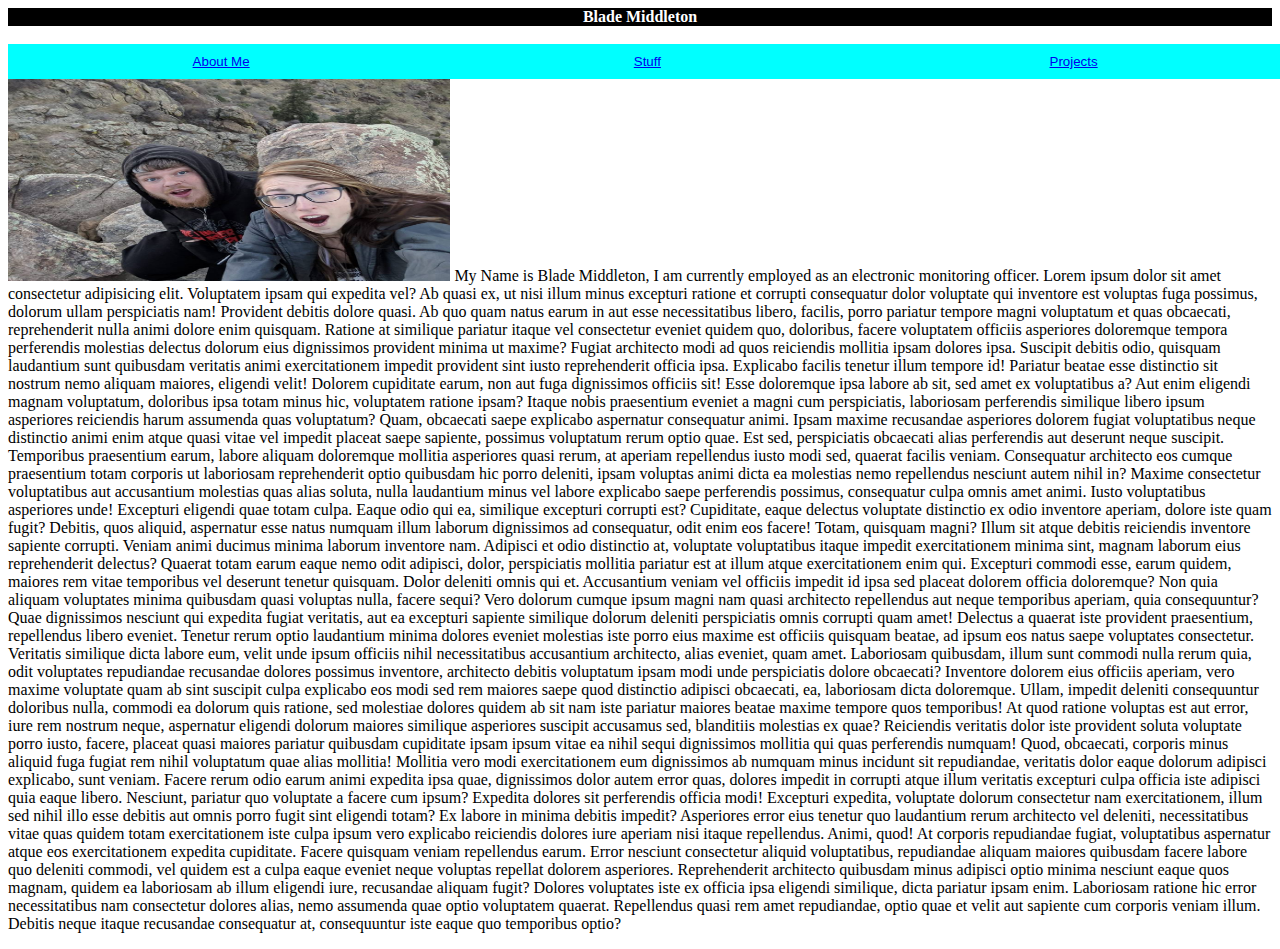
==== index.html @ 07a8fa97 "updated everything" ====
<html lang="en">
<title>Blade
    
</title>
<header><Strong>Blade Middleton</Strong>
<link rel="stylesheet" href="style.css">

</header>
<Br>
<!-- Button for Home Page -->
<div id="btn1">
    <button><a href="index.html">About Me</a></button>
</div>
<!-- Button for Page 2 -->
<div id="btn2">
    <button><a href="index2.html">Stuff</a></button>
</div>
<!-- Button for Page 3 -->
<div id="btn3">
    <button><a href="index3.html">Projects</a></button>
</div>
<!-- Picture -->
<p>
    <picture><img src="Me.jpg" height = 25% Width =35%></picture>
<!-- About Me -->
    My Name is Blade Middleton, I am currently employed as an electronic monitoring officer. 
    Lorem ipsum dolor sit amet consectetur adipisicing elit. Voluptatem ipsam qui expedita vel? Ab quasi ex, ut nisi illum minus excepturi ratione et corrupti consequatur dolor voluptate qui inventore est voluptas fuga possimus, dolorum ullam perspiciatis nam! Provident debitis dolore quasi. Ab quo quam natus earum in aut esse necessitatibus libero, facilis, porro pariatur tempore magni voluptatum et quas obcaecati, reprehenderit nulla animi dolore enim quisquam. Ratione at similique pariatur itaque vel consectetur eveniet quidem quo, doloribus, facere voluptatem officiis asperiores doloremque tempora perferendis molestias delectus dolorum eius dignissimos provident minima ut maxime? Fugiat architecto modi ad quos reiciendis mollitia ipsam dolores ipsa. Suscipit debitis odio, quisquam laudantium sunt quibusdam veritatis animi exercitationem impedit provident sint iusto reprehenderit officia ipsa. Explicabo facilis tenetur illum tempore id! Pariatur beatae esse distinctio sit nostrum nemo aliquam maiores, eligendi velit! Dolorem cupiditate earum, non aut fuga dignissimos officiis sit! Esse doloremque ipsa labore ab sit, sed amet ex voluptatibus a? Aut enim eligendi magnam voluptatum, doloribus ipsa totam minus hic, voluptatem ratione ipsam? Itaque nobis praesentium eveniet a magni cum perspiciatis, laboriosam perferendis similique libero ipsum asperiores reiciendis harum assumenda quas voluptatum? Quam, obcaecati saepe explicabo aspernatur consequatur animi. Ipsam maxime recusandae asperiores dolorem fugiat voluptatibus neque distinctio animi enim atque quasi vitae vel impedit placeat saepe sapiente, possimus voluptatum rerum optio quae. Est sed, perspiciatis obcaecati alias perferendis aut deserunt neque suscipit. Temporibus praesentium earum, labore aliquam doloremque mollitia asperiores quasi rerum, at aperiam repellendus iusto modi sed, quaerat facilis veniam. Consequatur architecto eos cumque praesentium totam corporis ut laboriosam reprehenderit optio quibusdam hic porro deleniti, ipsam voluptas animi dicta ea molestias nemo repellendus nesciunt autem nihil in? Maxime consectetur voluptatibus aut accusantium molestias quas alias soluta, nulla laudantium minus vel labore explicabo saepe perferendis possimus, consequatur culpa omnis amet animi. Iusto voluptatibus asperiores unde! Excepturi eligendi quae totam culpa. Eaque odio qui ea, similique excepturi corrupti est? Cupiditate, eaque delectus voluptate distinctio ex odio inventore aperiam, dolore iste quam fugit? Debitis, quos aliquid, aspernatur esse natus numquam illum laborum dignissimos ad consequatur, odit enim eos facere! Totam, quisquam magni? Illum sit atque debitis reiciendis inventore sapiente corrupti. Veniam animi ducimus minima laborum inventore nam. Adipisci et odio distinctio at, voluptate voluptatibus itaque impedit exercitationem minima sint, magnam laborum eius reprehenderit delectus? Quaerat totam earum eaque nemo odit adipisci, dolor, perspiciatis mollitia pariatur est at illum atque exercitationem enim qui. Excepturi commodi esse, earum quidem, maiores rem vitae temporibus vel deserunt tenetur quisquam. Dolor deleniti omnis qui et. Accusantium veniam vel officiis impedit id ipsa sed placeat dolorem officia doloremque? Non quia aliquam voluptates minima quibusdam quasi voluptas nulla, facere sequi? Vero dolorum cumque ipsum magni nam quasi architecto repellendus aut neque temporibus aperiam, quia consequuntur? Quae dignissimos nesciunt qui expedita fugiat veritatis, aut ea excepturi sapiente similique dolorum deleniti perspiciatis omnis corrupti quam amet! Delectus a quaerat iste provident praesentium, repellendus libero eveniet. Tenetur rerum optio laudantium minima dolores eveniet molestias iste porro eius maxime est officiis quisquam beatae, ad ipsum eos natus saepe voluptates consectetur. Veritatis similique dicta labore eum, velit unde ipsum officiis nihil necessitatibus accusantium architecto, alias eveniet, quam amet. Laboriosam quibusdam, illum sunt commodi nulla rerum quia, odit voluptates repudiandae recusandae dolores possimus inventore, architecto debitis voluptatum ipsam modi unde perspiciatis dolore obcaecati? Inventore dolorem eius officiis aperiam, vero maxime voluptate quam ab sint suscipit culpa explicabo eos modi sed rem maiores saepe quod distinctio adipisci obcaecati, ea, laboriosam dicta doloremque. Ullam, impedit deleniti consequuntur doloribus nulla, commodi ea dolorum quis ratione, sed molestiae dolores quidem ab sit nam iste pariatur maiores beatae maxime tempore quos temporibus! At quod ratione voluptas est aut error, iure rem nostrum neque, aspernatur eligendi dolorum maiores similique asperiores suscipit accusamus sed, blanditiis molestias ex quae? Reiciendis veritatis dolor iste provident soluta voluptate porro iusto, facere, placeat quasi maiores pariatur quibusdam cupiditate ipsam ipsum vitae ea nihil sequi dignissimos mollitia qui quas perferendis numquam! Quod, obcaecati, corporis minus aliquid fuga fugiat rem nihil voluptatum quae alias mollitia! Mollitia vero modi exercitationem eum dignissimos ab numquam minus incidunt sit repudiandae, veritatis dolor eaque dolorum adipisci explicabo, sunt veniam. Facere rerum odio earum animi expedita ipsa quae, dignissimos dolor autem error quas, dolores impedit in corrupti atque illum veritatis excepturi culpa officia iste adipisci quia eaque libero. Nesciunt, pariatur quo voluptate a facere cum ipsum? Expedita dolores sit perferendis officia modi! Excepturi expedita, voluptate dolorum consectetur nam exercitationem, illum sed nihil illo esse debitis aut omnis porro fugit sint eligendi totam? Ex labore in minima debitis impedit? Asperiores error eius tenetur quo laudantium rerum architecto vel deleniti, necessitatibus vitae quas quidem totam exercitationem iste culpa ipsum vero explicabo reiciendis dolores iure aperiam nisi itaque repellendus. Animi, quod! At corporis repudiandae fugiat, voluptatibus aspernatur atque eos exercitationem expedita cupiditate. Facere quisquam veniam repellendus earum. Error nesciunt consectetur aliquid voluptatibus, repudiandae aliquam maiores quibusdam facere labore quo deleniti commodi, vel quidem est a culpa eaque eveniet neque voluptas repellat dolorem asperiores. Reprehenderit architecto quibusdam minus adipisci optio minima nesciunt eaque quos magnam, quidem ea laboriosam ab illum eligendi iure, recusandae aliquam fugit? Dolores voluptates iste ex officia ipsa eligendi similique, dicta pariatur ipsam enim. Laboriosam ratione hic error necessitatibus nam consectetur dolores alias, nemo assumenda quae optio voluptatem quaerat. Repellendus quasi rem amet repudiandae, optio quae et velit aut sapiente cum corporis veniam illum. Debitis neque itaque recusandae consequatur at, consequuntur iste eaque quo temporibus optio?
</p>
</html>
---- style.css ----
header{
        text-align: center;
        background-color: black;
        Color: White;
    }
    #btn1 button{
        position: Fixed;
        background-color: aqua;
        border: 1px aqua;
        color:black;
        padding: 10px 24px;
        float: left;
        Width: 33.3%;
    }

    #bt1:after{
        Clear: both;
        display: Table;   
    }
   
    #btn1 button:hover {
        background-color: teal;
    }
    #btn1 button:Active {
        background-color: white;
    }


    #btn2 button{
        position: Fixed;
        margin-left:33.3%; 
        background-color: aqua;
        border: 1px aqua;
        color:black;
        padding: 10px 24px;
        float: left;
        Width: 33.3%;
    }

    #bt2.after{
        Clear: both;
        display: Table;   
    }
    #btn2 button:hover {
        background-color: teal;
    }
    #btn3 button{
        position: Fixed;
        margin-left:66.6%; 
        background-color: aqua;
        border: 1px aqua;
        color:black;
        padding: 10px 24px;
        float: Left;
        Width: 33.3%;
    }

    #bt3:after{
        Clear: both;
        display: Table;   
    }
    #btn3 button:hover {
        background-color: teal;
    }

    Article{
        margin-top: 5%;
        
    }
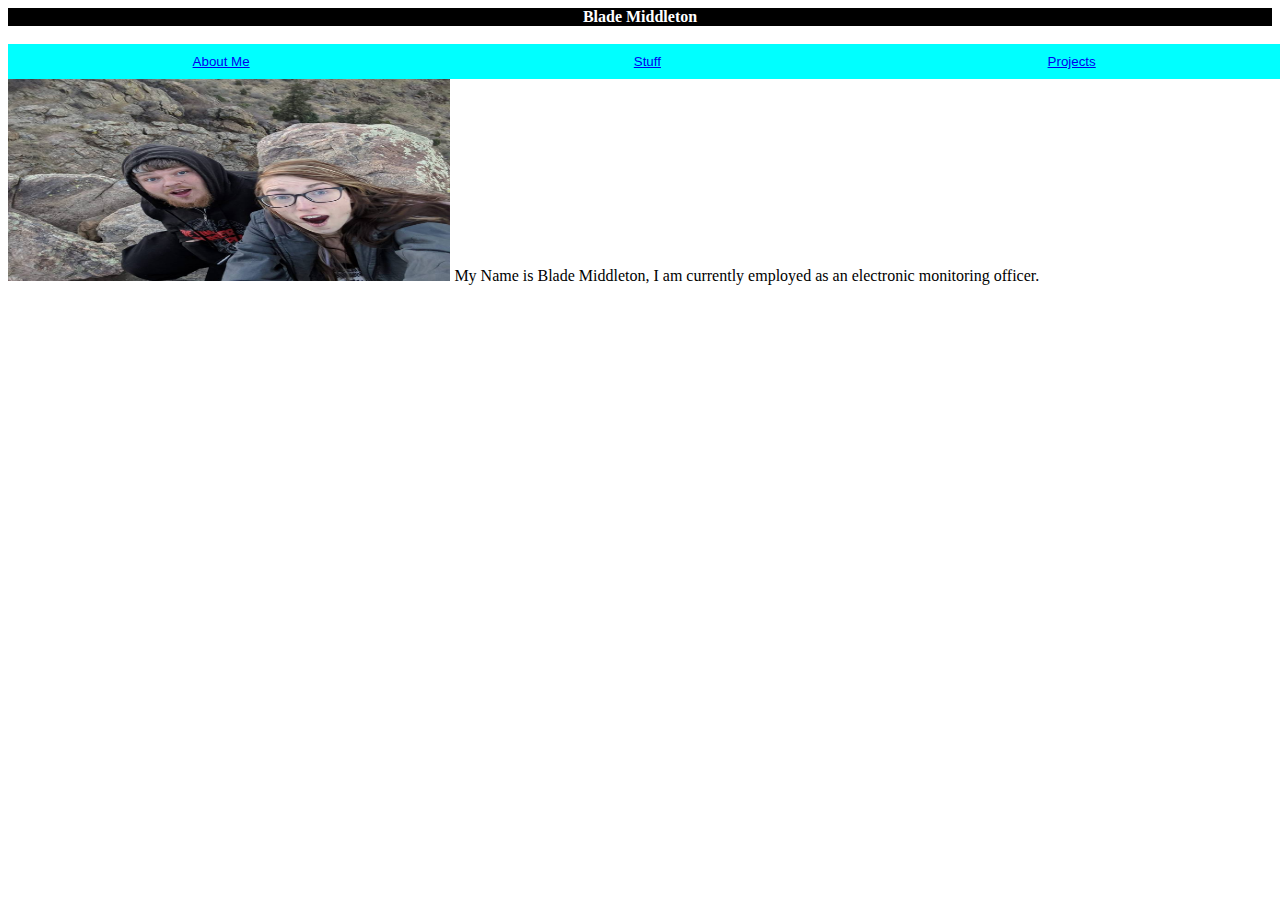
==== commit f9a0d66f: "updated buttons" ====
--- a/index.html
+++ b/index.html
@@ -20,10 +20,10 @@
     <button><a href="index3.html">Projects</a></button>
 </div>
 <!-- Picture -->
-<p>
+<p> 
     <picture><img src="Me.jpg" height = 25% Width =35%></picture>
-<!-- About Me -->
+    <!-- About Me -->
     My Name is Blade Middleton, I am currently employed as an electronic monitoring officer. 
-    Lorem ipsum dolor sit amet consectetur adipisicing elit. Voluptatem ipsam qui expedita vel? Ab quasi ex, ut nisi illum minus excepturi ratione et corrupti consequatur dolor voluptate qui inventore est voluptas fuga possimus, dolorum ullam perspiciatis nam! Provident debitis dolore quasi. Ab quo quam natus earum in aut esse necessitatibus libero, facilis, porro pariatur tempore magni voluptatum et quas obcaecati, reprehenderit nulla animi dolore enim quisquam. Ratione at similique pariatur itaque vel consectetur eveniet quidem quo, doloribus, facere voluptatem officiis asperiores doloremque tempora perferendis molestias delectus dolorum eius dignissimos provident minima ut maxime? Fugiat architecto modi ad quos reiciendis mollitia ipsam dolores ipsa. Suscipit debitis odio, quisquam laudantium sunt quibusdam veritatis animi exercitationem impedit provident sint iusto reprehenderit officia ipsa. Explicabo facilis tenetur illum tempore id! Pariatur beatae esse distinctio sit nostrum nemo aliquam maiores, eligendi velit! Dolorem cupiditate earum, non aut fuga dignissimos officiis sit! Esse doloremque ipsa labore ab sit, sed amet ex voluptatibus a? Aut enim eligendi magnam voluptatum, doloribus ipsa totam minus hic, voluptatem ratione ipsam? Itaque nobis praesentium eveniet a magni cum perspiciatis, laboriosam perferendis similique libero ipsum asperiores reiciendis harum assumenda quas voluptatum? Quam, obcaecati saepe explicabo aspernatur consequatur animi. Ipsam maxime recusandae asperiores dolorem fugiat voluptatibus neque distinctio animi enim atque quasi vitae vel impedit placeat saepe sapiente, possimus voluptatum rerum optio quae. Est sed, perspiciatis obcaecati alias perferendis aut deserunt neque suscipit. Temporibus praesentium earum, labore aliquam doloremque mollitia asperiores quasi rerum, at aperiam repellendus iusto modi sed, quaerat facilis veniam. Consequatur architecto eos cumque praesentium totam corporis ut laboriosam reprehenderit optio quibusdam hic porro deleniti, ipsam voluptas animi dicta ea molestias nemo repellendus nesciunt autem nihil in? Maxime consectetur voluptatibus aut accusantium molestias quas alias soluta, nulla laudantium minus vel labore explicabo saepe perferendis possimus, consequatur culpa omnis amet animi. Iusto voluptatibus asperiores unde! Excepturi eligendi quae totam culpa. Eaque odio qui ea, similique excepturi corrupti est? Cupiditate, eaque delectus voluptate distinctio ex odio inventore aperiam, dolore iste quam fugit? Debitis, quos aliquid, aspernatur esse natus numquam illum laborum dignissimos ad consequatur, odit enim eos facere! Totam, quisquam magni? Illum sit atque debitis reiciendis inventore sapiente corrupti. Veniam animi ducimus minima laborum inventore nam. Adipisci et odio distinctio at, voluptate voluptatibus itaque impedit exercitationem minima sint, magnam laborum eius reprehenderit delectus? Quaerat totam earum eaque nemo odit adipisci, dolor, perspiciatis mollitia pariatur est at illum atque exercitationem enim qui. Excepturi commodi esse, earum quidem, maiores rem vitae temporibus vel deserunt tenetur quisquam. Dolor deleniti omnis qui et. Accusantium veniam vel officiis impedit id ipsa sed placeat dolorem officia doloremque? Non quia aliquam voluptates minima quibusdam quasi voluptas nulla, facere sequi? Vero dolorum cumque ipsum magni nam quasi architecto repellendus aut neque temporibus aperiam, quia consequuntur? Quae dignissimos nesciunt qui expedita fugiat veritatis, aut ea excepturi sapiente similique dolorum deleniti perspiciatis omnis corrupti quam amet! Delectus a quaerat iste provident praesentium, repellendus libero eveniet. Tenetur rerum optio laudantium minima dolores eveniet molestias iste porro eius maxime est officiis quisquam beatae, ad ipsum eos natus saepe voluptates consectetur. Veritatis similique dicta labore eum, velit unde ipsum officiis nihil necessitatibus accusantium architecto, alias eveniet, quam amet. Laboriosam quibusdam, illum sunt commodi nulla rerum quia, odit voluptates repudiandae recusandae dolores possimus inventore, architecto debitis voluptatum ipsam modi unde perspiciatis dolore obcaecati? Inventore dolorem eius officiis aperiam, vero maxime voluptate quam ab sint suscipit culpa explicabo eos modi sed rem maiores saepe quod distinctio adipisci obcaecati, ea, laboriosam dicta doloremque. Ullam, impedit deleniti consequuntur doloribus nulla, commodi ea dolorum quis ratione, sed molestiae dolores quidem ab sit nam iste pariatur maiores beatae maxime tempore quos temporibus! At quod ratione voluptas est aut error, iure rem nostrum neque, aspernatur eligendi dolorum maiores similique asperiores suscipit accusamus sed, blanditiis molestias ex quae? Reiciendis veritatis dolor iste provident soluta voluptate porro iusto, facere, placeat quasi maiores pariatur quibusdam cupiditate ipsam ipsum vitae ea nihil sequi dignissimos mollitia qui quas perferendis numquam! Quod, obcaecati, corporis minus aliquid fuga fugiat rem nihil voluptatum quae alias mollitia! Mollitia vero modi exercitationem eum dignissimos ab numquam minus incidunt sit repudiandae, veritatis dolor eaque dolorum adipisci explicabo, sunt veniam. Facere rerum odio earum animi expedita ipsa quae, dignissimos dolor autem error quas, dolores impedit in corrupti atque illum veritatis excepturi culpa officia iste adipisci quia eaque libero. Nesciunt, pariatur quo voluptate a facere cum ipsum? Expedita dolores sit perferendis officia modi! Excepturi expedita, voluptate dolorum consectetur nam exercitationem, illum sed nihil illo esse debitis aut omnis porro fugit sint eligendi totam? Ex labore in minima debitis impedit? Asperiores error eius tenetur quo laudantium rerum architecto vel deleniti, necessitatibus vitae quas quidem totam exercitationem iste culpa ipsum vero explicabo reiciendis dolores iure aperiam nisi itaque repellendus. Animi, quod! At corporis repudiandae fugiat, voluptatibus aspernatur atque eos exercitationem expedita cupiditate. Facere quisquam veniam repellendus earum. Error nesciunt consectetur aliquid voluptatibus, repudiandae aliquam maiores quibusdam facere labore quo deleniti commodi, vel quidem est a culpa eaque eveniet neque voluptas repellat dolorem asperiores. Reprehenderit architecto quibusdam minus adipisci optio minima nesciunt eaque quos magnam, quidem ea laboriosam ab illum eligendi iure, recusandae aliquam fugit? Dolores voluptates iste ex officia ipsa eligendi similique, dicta pariatur ipsam enim. Laboriosam ratione hic error necessitatibus nam consectetur dolores alias, nemo assumenda quae optio voluptatem quaerat. Repellendus quasi rem amet repudiandae, optio quae et velit aut sapiente cum corporis veniam illum. Debitis neque itaque recusandae consequatur at, consequuntur iste eaque quo temporibus optio?
+    <!-- Lorem ipsum dolor sit amet consectetur adipisicing elit. Voluptatem ipsam qui expedita vel? Ab quasi ex, ut nisi illum minus excepturi ratione et corrupti consequatur dolor voluptate qui inventore est voluptas fuga possimus, dolorum ullam perspiciatis nam! Provident debitis dolore quasi. Ab quo quam natus earum in aut esse necessitatibus libero, facilis, porro pariatur tempore magni voluptatum et quas obcaecati, reprehenderit nulla animi dolore enim quisquam. Ratione at similique pariatur itaque vel consectetur eveniet quidem quo, doloribus, facere voluptatem officiis asperiores doloremque tempora perferendis molestias delectus dolorum eius dignissimos provident minima ut maxime? Fugiat architecto modi ad quos reiciendis mollitia ipsam dolores ipsa. Suscipit debitis odio, quisquam laudantium sunt quibusdam veritatis animi exercitationem impedit provident sint iusto reprehenderit officia ipsa. Explicabo facilis tenetur illum tempore id! Pariatur beatae esse distinctio sit nostrum nemo aliquam maiores, eligendi velit! Dolorem cupiditate earum, non aut fuga dignissimos officiis sit! Esse doloremque ipsa labore ab sit, sed amet ex voluptatibus a? Aut enim eligendi magnam voluptatum, doloribus ipsa totam minus hic, voluptatem ratione ipsam? Itaque nobis praesentium eveniet a magni cum perspiciatis, laboriosam perferendis similique libero ipsum asperiores reiciendis harum assumenda quas voluptatum? Quam, obcaecati saepe explicabo aspernatur consequatur animi. Ipsam maxime recusandae asperiores dolorem fugiat voluptatibus neque distinctio animi enim atque quasi vitae vel impedit placeat saepe sapiente, possimus voluptatum rerum optio quae. Est sed, perspiciatis obcaecati alias perferendis aut deserunt neque suscipit. Temporibus praesentium earum, labore aliquam doloremque mollitia asperiores quasi rerum, at aperiam repellendus iusto modi sed, quaerat facilis veniam. Consequatur architecto eos cumque praesentium totam corporis ut laboriosam reprehenderit optio quibusdam hic porro deleniti, ipsam voluptas animi dicta ea molestias nemo repellendus nesciunt autem nihil in? Maxime consectetur voluptatibus aut accusantium molestias quas alias soluta, nulla laudantium minus vel labore explicabo saepe perferendis possimus, consequatur culpa omnis amet animi. Iusto voluptatibus asperiores unde! Excepturi eligendi quae totam culpa. Eaque odio qui ea, similique excepturi corrupti est? Cupiditate, eaque delectus voluptate distinctio ex odio inventore aperiam, dolore iste quam fugit? Debitis, quos aliquid, aspernatur esse natus numquam illum laborum dignissimos ad consequatur, odit enim eos facere! Totam, quisquam magni? Illum sit atque debitis reiciendis inventore sapiente corrupti. Veniam animi ducimus minima laborum inventore nam. Adipisci et odio distinctio at, voluptate voluptatibus itaque impedit exercitationem minima sint, magnam laborum eius reprehenderit delectus? Quaerat totam earum eaque nemo odit adipisci, dolor, perspiciatis mollitia pariatur est at illum atque exercitationem enim qui. Excepturi commodi esse, earum quidem, maiores rem vitae temporibus vel deserunt tenetur quisquam. Dolor deleniti omnis qui et. Accusantium veniam vel officiis impedit id ipsa sed placeat dolorem officia doloremque? Non quia aliquam voluptates minima quibusdam quasi voluptas nulla, facere sequi? Vero dolorum cumque ipsum magni nam quasi architecto repellendus aut neque temporibus aperiam, quia consequuntur? Quae dignissimos nesciunt qui expedita fugiat veritatis, aut ea excepturi sapiente similique dolorum deleniti perspiciatis omnis corrupti quam amet! Delectus a quaerat iste provident praesentium, repellendus libero eveniet. Tenetur rerum optio laudantium minima dolores eveniet molestias iste porro eius maxime est officiis quisquam beatae, ad ipsum eos natus saepe voluptates consectetur. Veritatis similique dicta labore eum, velit unde ipsum officiis nihil necessitatibus accusantium architecto, alias eveniet, quam amet. Laboriosam quibusdam, illum sunt commodi nulla rerum quia, odit voluptates repudiandae recusandae dolores possimus inventore, architecto debitis voluptatum ipsam modi unde perspiciatis dolore obcaecati? Inventore dolorem eius officiis aperiam, vero maxime voluptate quam ab sint suscipit culpa explicabo eos modi sed rem maiores saepe quod distinctio adipisci obcaecati, ea, laboriosam dicta doloremque. Ullam, impedit deleniti consequuntur doloribus nulla, commodi ea dolorum quis ratione, sed molestiae dolores quidem ab sit nam iste pariatur maiores beatae maxime tempore quos temporibus! At quod ratione voluptas est aut error, iure rem nostrum neque, aspernatur eligendi dolorum maiores similique asperiores suscipit accusamus sed, blanditiis molestias ex quae? Reiciendis veritatis dolor iste provident soluta voluptate porro iusto, facere, placeat quasi maiores pariatur quibusdam cupiditate ipsam ipsum vitae ea nihil sequi dignissimos mollitia qui quas perferendis numquam! Quod, obcaecati, corporis minus aliquid fuga fugiat rem nihil voluptatum quae alias mollitia! Mollitia vero modi exercitationem eum dignissimos ab numquam minus incidunt sit repudiandae, veritatis dolor eaque dolorum adipisci explicabo, sunt veniam. Facere rerum odio earum animi expedita ipsa quae, dignissimos dolor autem error quas, dolores impedit in corrupti atque illum veritatis excepturi culpa officia iste adipisci quia eaque libero. Nesciunt, pariatur quo voluptate a facere cum ipsum? Expedita dolores sit perferendis officia modi! Excepturi expedita, voluptate dolorum consectetur nam exercitationem, illum sed nihil illo esse debitis aut omnis porro fugit sint eligendi totam? Ex labore in minima debitis impedit? Asperiores error eius tenetur quo laudantium rerum architecto vel deleniti, necessitatibus vitae quas quidem totam exercitationem iste culpa ipsum vero explicabo reiciendis dolores iure aperiam nisi itaque repellendus. Animi, quod! At corporis repudiandae fugiat, voluptatibus aspernatur atque eos exercitationem expedita cupiditate. Facere quisquam veniam repellendus earum. Error nesciunt consectetur aliquid voluptatibus, repudiandae aliquam maiores quibusdam facere labore quo deleniti commodi, vel quidem est a culpa eaque eveniet neque voluptas repellat dolorem asperiores. Reprehenderit architecto quibusdam minus adipisci optio minima nesciunt eaque quos magnam, quidem ea laboriosam ab illum eligendi iure, recusandae aliquam fugit? Dolores voluptates iste ex officia ipsa eligendi similique, dicta pariatur ipsam enim. Laboriosam ratione hic error necessitatibus nam consectetur dolores alias, nemo assumenda quae optio voluptatem quaerat. Repellendus quasi rem amet repudiandae, optio quae et velit aut sapiente cum corporis veniam illum. Debitis neque itaque recusandae consequatur at, consequuntur iste eaque quo temporibus optio? -->
 </p>
 </html>
--- a/style.css
+++ b/style.css
@@ -3,6 +3,7 @@
         text-align: center;
         background-color: black;
         Color: White;
+        Width: 100%;
     }
     #btn1 button{
         position: Fixed;
@@ -53,7 +54,7 @@
         color:black;
         padding: 10px 24px;
         float: Left;
-        Width: 33.3%;
+        Width: 33%;
     }
 
     #bt3:after{
@@ -64,7 +65,91 @@
         background-color: teal;
     }
 
+    #btn4 button{
+        position: Fixed;
+        background-color: rgb(67, 230, 108);
+        border: 10px, rgb(14, 15, 15);
+        color: #444;
+        padding: 10px 24px;
+        float: Left;
+        Width: 20%;
+        height: 20%;
+    }
+
+    #bt4:after{
+        Clear: both;
+        display: Table;   
+    }
+    #btn4 button:hover {
+        background-color: rgb(86, 26, 228);
+    }
+
+    #btn5 button{
+        position: Fixed;
+        margin-left: 25%; 
+        background-color: rgb(67, 230, 108);
+        border: 10px, rgb(14, 15, 15);
+        color:#444;
+        padding: 10px 24px;
+        float: Left;
+        Width: 20%;
+        height: 20%;
+
+    }
+
+    #bt5:after{
+        Clear: both;
+        display: Table;   
+    }
+    #btn5 button:hover {
+        background-color: rgb(86, 26, 228);
+        color: aliceblue;
+    }
+
+    #btn6 button{
+        position: Fixed;
+        margin-left: 50%; 
+        background-color: rgb(67, 230, 108);
+        border: 10px, rgb(14, 15, 15);
+        color: #444;
+        padding: 10px 24px;
+        float: Left;
+        Width: 20%;
+        height: 20%;
+
+    }
+
+    #bt6:after{
+        Clear: both;
+        display: Table;   
+    }
+    #btn6 button:hover {
+        background-color: rgb(86, 26, 228);
+    }
+    #btn7 button{
+        position: Fixed;
+        margin-left: 75%; 
+        background-color: rgb(67, 230, 108);
+        border: 10px, rgb(14, 15, 15);
+        color: #444;
+        padding: 10px 24px;
+        float: Left;
+        Width: 20%;
+        height: 20%;
+
+    }
+
+    #bt7:after{
+        Clear: both;
+        display: Table;   
+    }
+    #btn7 button:hover {
+        background-color: rgb(86, 26, 228);
+    }
     Article{
         margin-top: 5%;
         
+    }
+    Picture{
+        box-align: Right;
     }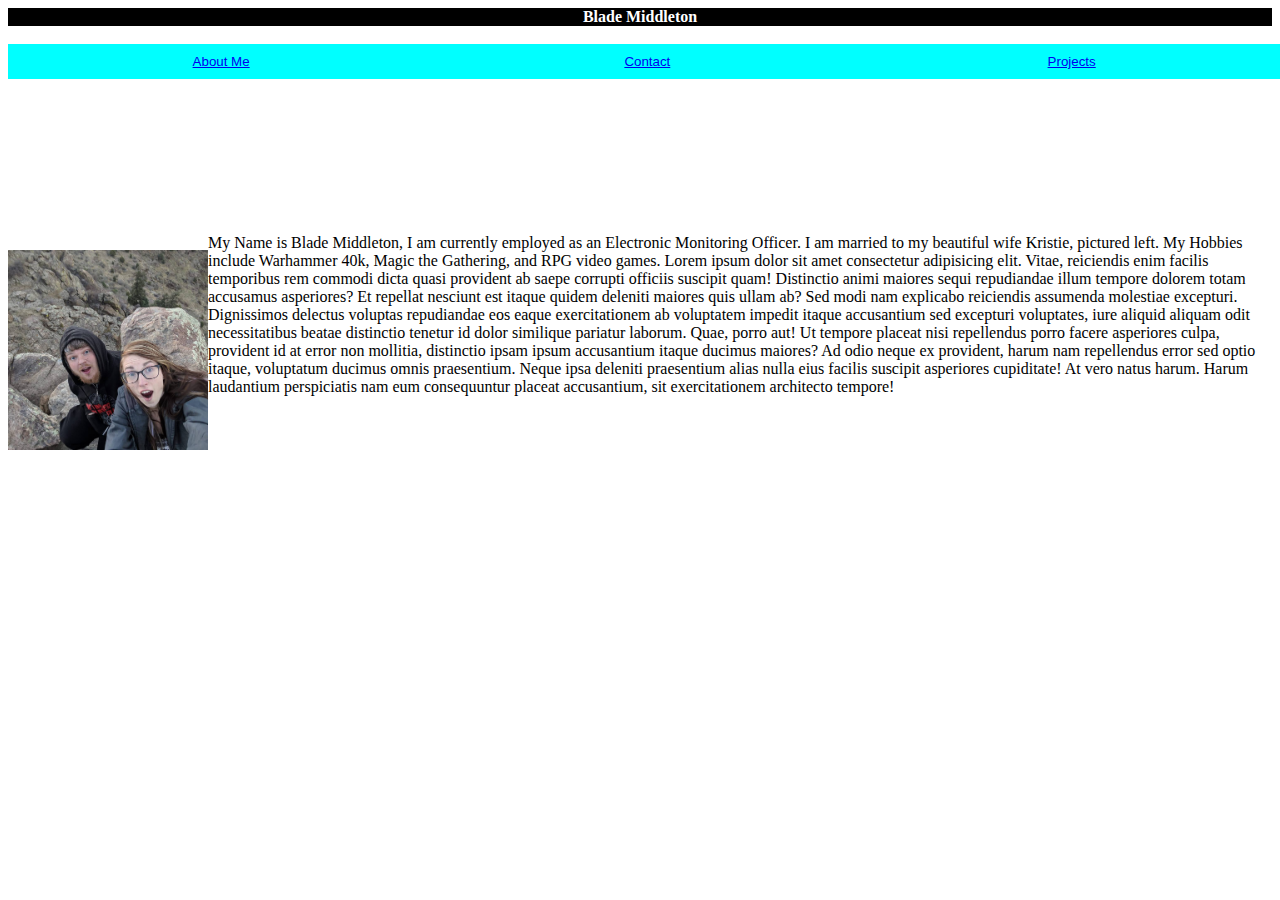
==== commit 43bfb181: "hw 1 final updates" ====
--- a/index.html
+++ b/index.html
@@ -13,7 +13,7 @@
 </div>
 <!-- Button for Page 2 -->
 <div id="btn2">
-    <button><a href="index2.html">Stuff</a></button>
+    <button><a href="index2.html">Contact</a></button>
 </div>
 <!-- Button for Page 3 -->
 <div id="btn3">
@@ -21,9 +21,10 @@
 </div>
 <!-- Picture -->
 <p> 
-    <picture><img src="Me.jpg" height = 25% Width =35%></picture>
-    <!-- About Me -->
-    My Name is Blade Middleton, I am currently employed as an electronic monitoring officer. 
-    <!-- Lorem ipsum dolor sit amet consectetur adipisicing elit. Voluptatem ipsam qui expedita vel? Ab quasi ex, ut nisi illum minus excepturi ratione et corrupti consequatur dolor voluptate qui inventore est voluptas fuga possimus, dolorum ullam perspiciatis nam! Provident debitis dolore quasi. Ab quo quam natus earum in aut esse necessitatibus libero, facilis, porro pariatur tempore magni voluptatum et quas obcaecati, reprehenderit nulla animi dolore enim quisquam. Ratione at similique pariatur itaque vel consectetur eveniet quidem quo, doloribus, facere voluptatem officiis asperiores doloremque tempora perferendis molestias delectus dolorum eius dignissimos provident minima ut maxime? Fugiat architecto modi ad quos reiciendis mollitia ipsam dolores ipsa. Suscipit debitis odio, quisquam laudantium sunt quibusdam veritatis animi exercitationem impedit provident sint iusto reprehenderit officia ipsa. Explicabo facilis tenetur illum tempore id! Pariatur beatae esse distinctio sit nostrum nemo aliquam maiores, eligendi velit! Dolorem cupiditate earum, non aut fuga dignissimos officiis sit! Esse doloremque ipsa labore ab sit, sed amet ex voluptatibus a? Aut enim eligendi magnam voluptatum, doloribus ipsa totam minus hic, voluptatem ratione ipsam? Itaque nobis praesentium eveniet a magni cum perspiciatis, laboriosam perferendis similique libero ipsum asperiores reiciendis harum assumenda quas voluptatum? Quam, obcaecati saepe explicabo aspernatur consequatur animi. Ipsam maxime recusandae asperiores dolorem fugiat voluptatibus neque distinctio animi enim atque quasi vitae vel impedit placeat saepe sapiente, possimus voluptatum rerum optio quae. Est sed, perspiciatis obcaecati alias perferendis aut deserunt neque suscipit. Temporibus praesentium earum, labore aliquam doloremque mollitia asperiores quasi rerum, at aperiam repellendus iusto modi sed, quaerat facilis veniam. Consequatur architecto eos cumque praesentium totam corporis ut laboriosam reprehenderit optio quibusdam hic porro deleniti, ipsam voluptas animi dicta ea molestias nemo repellendus nesciunt autem nihil in? Maxime consectetur voluptatibus aut accusantium molestias quas alias soluta, nulla laudantium minus vel labore explicabo saepe perferendis possimus, consequatur culpa omnis amet animi. Iusto voluptatibus asperiores unde! Excepturi eligendi quae totam culpa. Eaque odio qui ea, similique excepturi corrupti est? Cupiditate, eaque delectus voluptate distinctio ex odio inventore aperiam, dolore iste quam fugit? Debitis, quos aliquid, aspernatur esse natus numquam illum laborum dignissimos ad consequatur, odit enim eos facere! Totam, quisquam magni? Illum sit atque debitis reiciendis inventore sapiente corrupti. Veniam animi ducimus minima laborum inventore nam. Adipisci et odio distinctio at, voluptate voluptatibus itaque impedit exercitationem minima sint, magnam laborum eius reprehenderit delectus? Quaerat totam earum eaque nemo odit adipisci, dolor, perspiciatis mollitia pariatur est at illum atque exercitationem enim qui. Excepturi commodi esse, earum quidem, maiores rem vitae temporibus vel deserunt tenetur quisquam. Dolor deleniti omnis qui et. Accusantium veniam vel officiis impedit id ipsa sed placeat dolorem officia doloremque? Non quia aliquam voluptates minima quibusdam quasi voluptas nulla, facere sequi? Vero dolorum cumque ipsum magni nam quasi architecto repellendus aut neque temporibus aperiam, quia consequuntur? Quae dignissimos nesciunt qui expedita fugiat veritatis, aut ea excepturi sapiente similique dolorum deleniti perspiciatis omnis corrupti quam amet! Delectus a quaerat iste provident praesentium, repellendus libero eveniet. Tenetur rerum optio laudantium minima dolores eveniet molestias iste porro eius maxime est officiis quisquam beatae, ad ipsum eos natus saepe voluptates consectetur. Veritatis similique dicta labore eum, velit unde ipsum officiis nihil necessitatibus accusantium architecto, alias eveniet, quam amet. Laboriosam quibusdam, illum sunt commodi nulla rerum quia, odit voluptates repudiandae recusandae dolores possimus inventore, architecto debitis voluptatum ipsam modi unde perspiciatis dolore obcaecati? Inventore dolorem eius officiis aperiam, vero maxime voluptate quam ab sint suscipit culpa explicabo eos modi sed rem maiores saepe quod distinctio adipisci obcaecati, ea, laboriosam dicta doloremque. Ullam, impedit deleniti consequuntur doloribus nulla, commodi ea dolorum quis ratione, sed molestiae dolores quidem ab sit nam iste pariatur maiores beatae maxime tempore quos temporibus! At quod ratione voluptas est aut error, iure rem nostrum neque, aspernatur eligendi dolorum maiores similique asperiores suscipit accusamus sed, blanditiis molestias ex quae? Reiciendis veritatis dolor iste provident soluta voluptate porro iusto, facere, placeat quasi maiores pariatur quibusdam cupiditate ipsam ipsum vitae ea nihil sequi dignissimos mollitia qui quas perferendis numquam! Quod, obcaecati, corporis minus aliquid fuga fugiat rem nihil voluptatum quae alias mollitia! Mollitia vero modi exercitationem eum dignissimos ab numquam minus incidunt sit repudiandae, veritatis dolor eaque dolorum adipisci explicabo, sunt veniam. Facere rerum odio earum animi expedita ipsa quae, dignissimos dolor autem error quas, dolores impedit in corrupti atque illum veritatis excepturi culpa officia iste adipisci quia eaque libero. Nesciunt, pariatur quo voluptate a facere cum ipsum? Expedita dolores sit perferendis officia modi! Excepturi expedita, voluptate dolorum consectetur nam exercitationem, illum sed nihil illo esse debitis aut omnis porro fugit sint eligendi totam? Ex labore in minima debitis impedit? Asperiores error eius tenetur quo laudantium rerum architecto vel deleniti, necessitatibus vitae quas quidem totam exercitationem iste culpa ipsum vero explicabo reiciendis dolores iure aperiam nisi itaque repellendus. Animi, quod! At corporis repudiandae fugiat, voluptatibus aspernatur atque eos exercitationem expedita cupiditate. Facere quisquam veniam repellendus earum. Error nesciunt consectetur aliquid voluptatibus, repudiandae aliquam maiores quibusdam facere labore quo deleniti commodi, vel quidem est a culpa eaque eveniet neque voluptas repellat dolorem asperiores. Reprehenderit architecto quibusdam minus adipisci optio minima nesciunt eaque quos magnam, quidem ea laboriosam ab illum eligendi iure, recusandae aliquam fugit? Dolores voluptates iste ex officia ipsa eligendi similique, dicta pariatur ipsam enim. Laboriosam ratione hic error necessitatibus nam consectetur dolores alias, nemo assumenda quae optio voluptatem quaerat. Repellendus quasi rem amet repudiandae, optio quae et velit aut sapiente cum corporis veniam illum. Debitis neque itaque recusandae consequatur at, consequuntur iste eaque quo temporibus optio? -->
+<div id = "Article">
+    <p style="float: left;"><img src="Me.jpg" height="200px" width="200px" margin-top= "-5%"></p>
+    <p>My Name is Blade Middleton, I am currently employed as an Electronic Monitoring Officer. I am married to my beautiful wife Kristie, pictured left. My Hobbies include Warhammer 40k, Magic the Gathering, and RPG video games.
+        Lorem ipsum dolor sit amet consectetur adipisicing elit. Vitae, reiciendis enim facilis temporibus rem commodi dicta quasi provident ab saepe corrupti officiis suscipit quam! Distinctio animi maiores sequi repudiandae illum tempore dolorem totam accusamus asperiores? Et repellat nesciunt est itaque quidem deleniti maiores quis ullam ab? Sed modi nam explicabo reiciendis assumenda molestiae excepturi. Dignissimos delectus voluptas repudiandae eos eaque exercitationem ab voluptatem impedit itaque accusantium sed excepturi voluptates, iure aliquid aliquam odit necessitatibus beatae distinctio tenetur id dolor similique pariatur laborum. Quae, porro aut! Ut tempore placeat nisi repellendus porro facere asperiores culpa, provident id at error non mollitia, distinctio ipsam ipsum accusantium itaque ducimus maiores? Ad odio neque ex provident, harum nam repellendus error sed optio itaque, voluptatum ducimus omnis praesentium. Neque ipsa deleniti praesentium alias nulla eius facilis suscipit asperiores cupiditate! At vero natus harum. Harum laudantium perspiciatis nam eum consequuntur placeat accusantium, sit exercitationem architecto tempore!
+    </div>
 </p>
 </html>
--- a/style.css
+++ b/style.css
@@ -146,10 +146,46 @@
     #btn7 button:hover {
         background-color: rgb(86, 26, 228);
     }
-    Article{
-        margin-top: 5%;
+    #Article{
+        margin-top: 15%;
+        box-align: left;
         
     }
     Picture{
         box-align: Right;
-    }+    }
+   
+      input[type=text], select, textarea {
+        width: 100%;
+        padding: 12px;
+        border: 1px solid grey;
+        margin-top: 6px;
+        margin-bottom: 16px;
+        resize: vertical;
+      }
+      
+      .container {
+        border-radius: 5px;
+        background-color: whitesmoke;
+        padding: 10px;
+      }
+      
+      .column {
+        float: left;
+        width: 50%;
+        margin-top: 6px;
+        padding: 20px;
+      }
+      
+      .row:after {
+        content: "";
+        display: table;
+        clear: both;
+      }
+      
+      @media screen and (max-width: 600px) {
+        .column, input[type=submit] {
+          width: 100%;
+          margin-top: 0;
+        }
+      }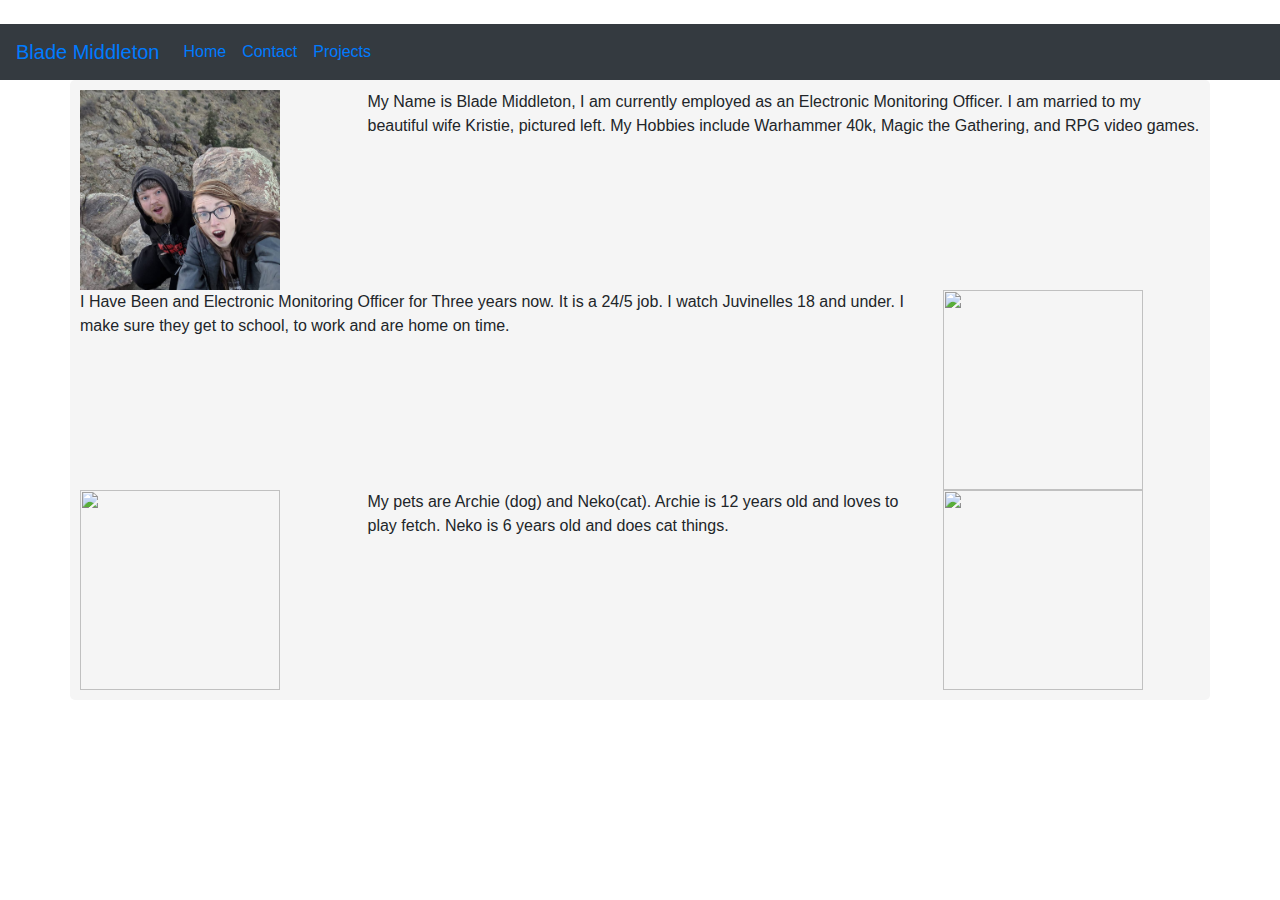
==== commit 4516a407: "updated with bootstrap" ====
--- a/index.html
+++ b/index.html
@@ -2,29 +2,59 @@
 <title>Blade
     
 </title>
-<header><Strong>Blade Middleton</Strong>
-<link rel="stylesheet" href="style.css">
+    <link rel="stylesheet" href="https://stackpath.bootstrapcdn.com/bootstrap/4.3.1/css/bootstrap.min.css" integrity="sha384-ggOyR0iXCbMQv3Xipma34MD+dH/1fQ784/j6cY/iJTQUOhcWr7x9JvoRxT2MZw1T" crossorigin="anonymous">
+    <link rel="stylesheet" href="style.css">
 
 </header>
 <Br>
 <!-- Button for Home Page -->
-<div id="btn1">
-    <button><a href="index.html">About Me</a></button>
+<nav class="navbar navbar-expand-lg navbar-blue bg-dark">
+        <a class="navbar-brand" href="#">Blade Middleton</a>
+        <button class="navbar-toggler" type="button" data-toggle="collapse" data-target="#navbarNav" aria-controls="navbarNav" aria-expanded="false" aria-label="Toggle navigation">
+          <span class="navbar-toggler-icon"></span>
+        </button>
+          <ul class="navbar-nav">
+            <li class="nav-item active">
+              <a class="nav-link" href="index.html">Home <span class="sr-only">(current)</span></a>
+            </li>
+            <li class="nav-item">
+              <a class="nav-link" href="index2.html">Contact</a>
+            </li>
+            <li class="nav-item">
+              <a class="nav-link" href="index3.html">Projects</a>
+            </li>
+          </ul>
+        </div>
+      </nav>
+<!-- Picture -->
+<div class = "container">
+  <div class ="row">
+    <div class = "col-lg-3">
+      <img src="Me.jpg"  height="200px" width="200px" alt="Pic of me">
+    </div>
+    <div class = "col-lg-9">
+                <p>My Name is Blade Middleton, I am currently employed as an Electronic Monitoring Officer. I am married to my beautiful wife Kristie, pictured left. My Hobbies include Warhammer 40k, Magic the Gathering, and RPG video games.
+    </div>
+  </div>
+  <div class ="row">
+    <div class= "col-lg-9">
+        <P>I Have Been and Electronic Monitoring Officer for Three years now. It is a 24/5 job. I watch Juvinelles 18 and under. I make sure they get to school, to work and are home on time.</P>
+    </div> 
+    <div class= "col-lg-3">
+        <img src="https://cdn.citylab.com/media/img/citylab/2019/04/AP_562156816139/facebook.jpg?1554684881" height ='200px' width = '200px'>
+      </div>
+  </div>
+  <div class = "row">
+    <div class = "col-lg-3">
+      <img src ="https://lh3.googleusercontent.com/p/AF1QipPY604gqqqn6AbgpLbuVsnhUC-UDc0m3ZbrHGDG=s512-p-qv=pam6huiamj7nqc2ga2h7n17gor1s6mm7u,m=5fb7aebb2beff3329caa7bc4038f7e88,x=,t=41-iv10952?key=SFlkU2wtMHRDM3poTWRtbkRaX29sTzZrVGFRelNR"  height ='200px' width = '200px'>
+    </div>
+    <div class = "col-lg-6">
+      <p>My pets are Archie (dog) and Neko(cat). Archie is 12 years old and loves to play fetch. Neko is 6 years old and does cat things.</p>
+    </div>
+    <div class = "col-lg-3">
+      <img src ="https://lh3.googleusercontent.com/p/AF1QipM-34VkLS4ImrH_eLNC0dd0B75ZphKNBDemcTYD=s512-p-qv=pqqahbi0hn8isinlt9791s9a0r2r45qao,m=5fb7aebb2beff3329caa7bc4038f7e88,x=,t=41-iv10950?key=N3hCT2ExX1J6dE9iRVJmUXB1eUVrUHJ0X3VjRWZn" height ='200px' width = '200px'> 
+    </div>
+  </div>
 </div>
-<!-- Button for Page 2 -->
-<div id="btn2">
-    <button><a href="index2.html">Contact</a></button>
-</div>
-<!-- Button for Page 3 -->
-<div id="btn3">
-    <button><a href="index3.html">Projects</a></button>
-</div>
-<!-- Picture -->
-<p> 
-<div id = "Article">
-    <p style="float: left;"><img src="Me.jpg" height="200px" width="200px" margin-top= "-5%"></p>
-    <p>My Name is Blade Middleton, I am currently employed as an Electronic Monitoring Officer. I am married to my beautiful wife Kristie, pictured left. My Hobbies include Warhammer 40k, Magic the Gathering, and RPG video games.
-        Lorem ipsum dolor sit amet consectetur adipisicing elit. Vitae, reiciendis enim facilis temporibus rem commodi dicta quasi provident ab saepe corrupti officiis suscipit quam! Distinctio animi maiores sequi repudiandae illum tempore dolorem totam accusamus asperiores? Et repellat nesciunt est itaque quidem deleniti maiores quis ullam ab? Sed modi nam explicabo reiciendis assumenda molestiae excepturi. Dignissimos delectus voluptas repudiandae eos eaque exercitationem ab voluptatem impedit itaque accusantium sed excepturi voluptates, iure aliquid aliquam odit necessitatibus beatae distinctio tenetur id dolor similique pariatur laborum. Quae, porro aut! Ut tempore placeat nisi repellendus porro facere asperiores culpa, provident id at error non mollitia, distinctio ipsam ipsum accusantium itaque ducimus maiores? Ad odio neque ex provident, harum nam repellendus error sed optio itaque, voluptatum ducimus omnis praesentium. Neque ipsa deleniti praesentium alias nulla eius facilis suscipit asperiores cupiditate! At vero natus harum. Harum laudantium perspiciatis nam eum consequuntur placeat accusantium, sit exercitationem architecto tempore!
-    </div>
-</p>
-</html>
+
+</html>--- a/style.css
+++ b/style.css
@@ -1,151 +1,4 @@
 
-    header{
-        text-align: center;
-        background-color: black;
-        Color: White;
-        Width: 100%;
-    }
-    #btn1 button{
-        position: Fixed;
-        background-color: aqua;
-        border: 1px aqua;
-        color:black;
-        padding: 10px 24px;
-        float: left;
-        Width: 33.3%;
-    }
-
-    #bt1:after{
-        Clear: both;
-        display: Table;   
-    }
-   
-    #btn1 button:hover {
-        background-color: teal;
-    }
-    #btn1 button:Active {
-        background-color: white;
-    }
-
-
-    #btn2 button{
-        position: Fixed;
-        margin-left:33.3%; 
-        background-color: aqua;
-        border: 1px aqua;
-        color:black;
-        padding: 10px 24px;
-        float: left;
-        Width: 33.3%;
-    }
-
-    #bt2.after{
-        Clear: both;
-        display: Table;   
-    }
-    #btn2 button:hover {
-        background-color: teal;
-    }
-    #btn3 button{
-        position: Fixed;
-        margin-left:66.6%; 
-        background-color: aqua;
-        border: 1px aqua;
-        color:black;
-        padding: 10px 24px;
-        float: Left;
-        Width: 33%;
-    }
-
-    #bt3:after{
-        Clear: both;
-        display: Table;   
-    }
-    #btn3 button:hover {
-        background-color: teal;
-    }
-
-    #btn4 button{
-        position: Fixed;
-        background-color: rgb(67, 230, 108);
-        border: 10px, rgb(14, 15, 15);
-        color: #444;
-        padding: 10px 24px;
-        float: Left;
-        Width: 20%;
-        height: 20%;
-    }
-
-    #bt4:after{
-        Clear: both;
-        display: Table;   
-    }
-    #btn4 button:hover {
-        background-color: rgb(86, 26, 228);
-    }
-
-    #btn5 button{
-        position: Fixed;
-        margin-left: 25%; 
-        background-color: rgb(67, 230, 108);
-        border: 10px, rgb(14, 15, 15);
-        color:#444;
-        padding: 10px 24px;
-        float: Left;
-        Width: 20%;
-        height: 20%;
-
-    }
-
-    #bt5:after{
-        Clear: both;
-        display: Table;   
-    }
-    #btn5 button:hover {
-        background-color: rgb(86, 26, 228);
-        color: aliceblue;
-    }
-
-    #btn6 button{
-        position: Fixed;
-        margin-left: 50%; 
-        background-color: rgb(67, 230, 108);
-        border: 10px, rgb(14, 15, 15);
-        color: #444;
-        padding: 10px 24px;
-        float: Left;
-        Width: 20%;
-        height: 20%;
-
-    }
-
-    #bt6:after{
-        Clear: both;
-        display: Table;   
-    }
-    #btn6 button:hover {
-        background-color: rgb(86, 26, 228);
-    }
-    #btn7 button{
-        position: Fixed;
-        margin-left: 75%; 
-        background-color: rgb(67, 230, 108);
-        border: 10px, rgb(14, 15, 15);
-        color: #444;
-        padding: 10px 24px;
-        float: Left;
-        Width: 20%;
-        height: 20%;
-
-    }
-
-    #bt7:after{
-        Clear: both;
-        display: Table;   
-    }
-    #btn7 button:hover {
-        background-color: rgb(86, 26, 228);
-    }
     #Article{
         margin-top: 15%;
         box-align: left;
@@ -170,7 +23,7 @@
         padding: 10px;
       }
       
-      .column {
+      /* .column {
         float: left;
         width: 50%;
         margin-top: 6px;
@@ -180,12 +33,18 @@
       .row:after {
         content: "";
         display: table;
-        clear: both;
-      }
+        clear: both; */
+      /* } */
       
+    
       @media screen and (max-width: 600px) {
         .column, input[type=submit] {
           width: 100%;
           margin-top: 0;
         }
+      }
+      @media only screen and (max-width: 600px) {
+        body {
+          background-color: lightblue;
+        }
       }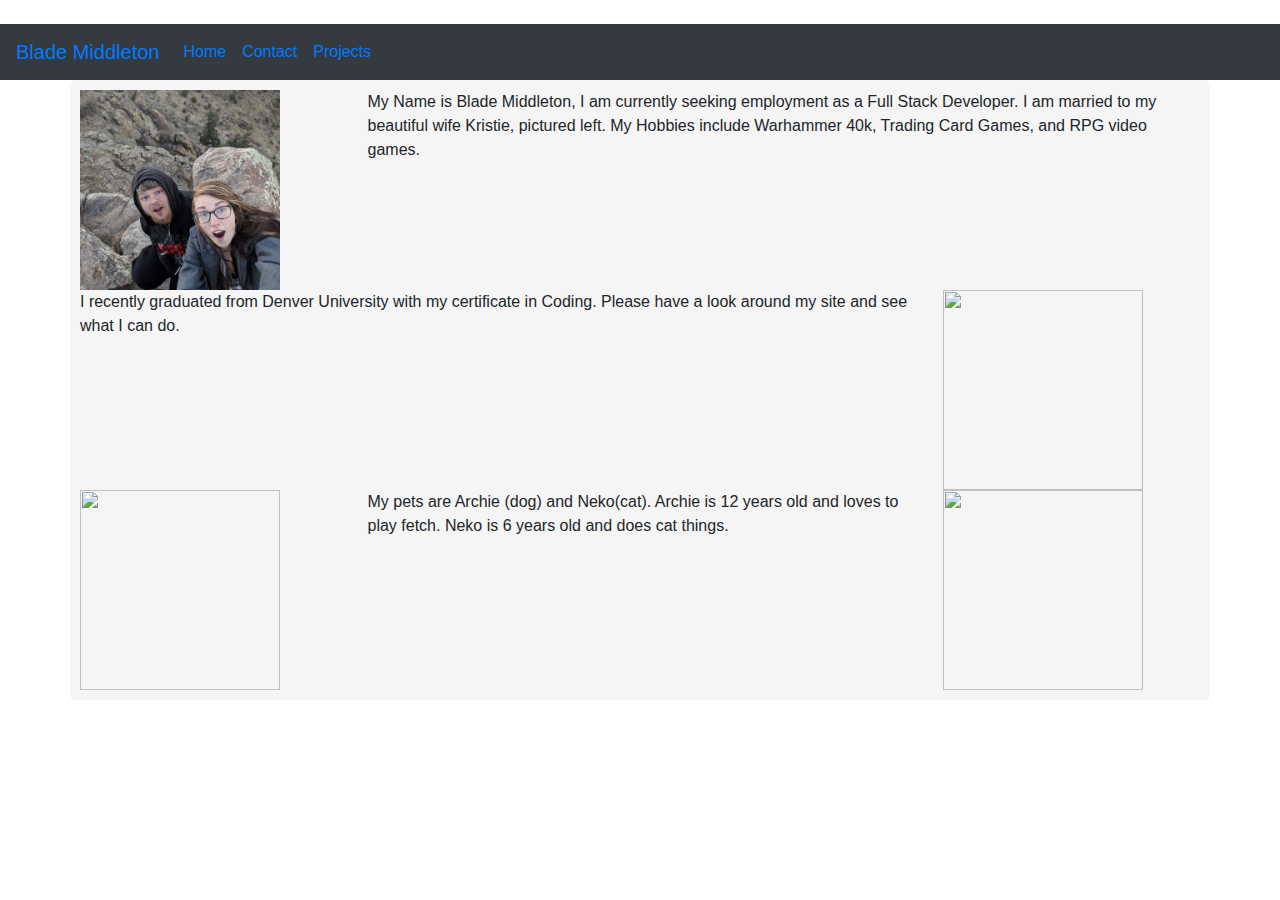
==== commit 0fdda1d3: "update 2.0" ====
--- a/index.html
+++ b/index.html
@@ -33,15 +33,15 @@
       <img src="Me.jpg"  height="200px" width="200px" alt="Pic of me">
     </div>
     <div class = "col-lg-9">
-                <p>My Name is Blade Middleton, I am currently employed as an Electronic Monitoring Officer. I am married to my beautiful wife Kristie, pictured left. My Hobbies include Warhammer 40k, Magic the Gathering, and RPG video games.
+                <p>My Name is Blade Middleton, I am currently seeking employment as a Full Stack Developer. I am married to my beautiful wife Kristie, pictured left. My Hobbies include Warhammer 40k, Trading Card Games, and RPG video games.
     </div>
   </div>
   <div class ="row">
     <div class= "col-lg-9">
-        <P>I Have Been and Electronic Monitoring Officer for Three years now. It is a 24/5 job. I watch Juvinelles 18 and under. I make sure they get to school, to work and are home on time.</P>
+        <P>I recently graduated from Denver University with my certificate in Coding. Please have a look around my site and see what I can do.</P>
     </div> 
     <div class= "col-lg-3">
-        <img src="https://cdn.citylab.com/media/img/citylab/2019/04/AP_562156816139/facebook.jpg?1554684881" height ='200px' width = '200px'>
+        <img src="https://media.giphy.com/media/xT9IgzoKnwFNmISR8I/giphy.gif" height ='200px' width = '200px'>
       </div>
   </div>
   <div class = "row">
